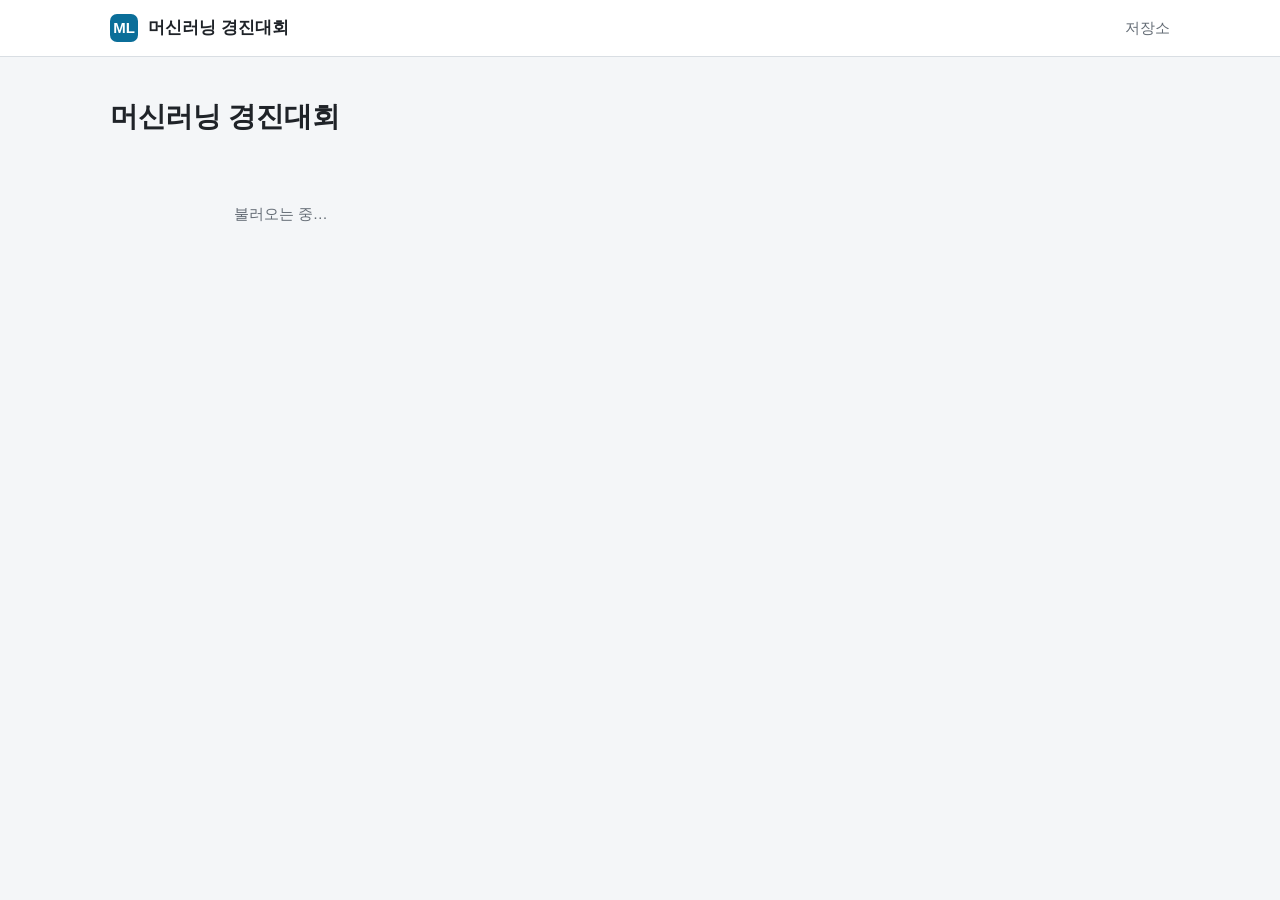
==== site/index.html @ c11b0322 "move files to repository root" ====
<!doctype html>
<html lang="ko">
<head>
  <meta charset="utf-8">
  <meta name="viewport" content="width=device-width, initial-scale=1">
  <title>머신러닝 경진대회</title>
  <link rel="stylesheet" href="assets/style.css">
</head>
<body>
  <header class="topbar">
    <div class="inner">
      <a class="brand" href="./"><span class="logo">ML</span><span id="brand-title">머신러닝 경진대회</span></a>
      <nav>
        <a id="nav-repo" href="#" target="_blank" rel="noopener">저장소</a>
      </nav>
    </div>
  </header>

  <main class="container">
    <section class="hero">
      <h1 id="site-title">머신러닝 경진대회</h1>
      <p id="site-desc"></p>
    </section>

    <section id="competitions" class="grid">
      <div class="empty">불러오는 중…</div>
    </section>

    <p class="footer" id="footer"></p>
  </main>

  <script src="assets/app.js"></script>
  <script>App.renderIndex();</script>
</body>
</html>
---- site/assets/style.css ----
:root {
  --bg: #f4f6f8;
  --card: #ffffff;
  --text: #1f2328;
  --muted: #656d76;
  --border: #d9dee3;
  --accent: #0b6e99;
  --accent-soft: #e6f1f7;
  --green: #1a7f37;
  --green-soft: #e6f4ea;
  --amber: #9a6700;
  --amber-soft: #fff3cd;
  --red: #b42318;
  --red-soft: #fdecea;
  --gold: #d4a017;
  --silver: #9aa5b1;
  --bronze: #b87333;
  --radius: 10px;
  --shadow: 0 1px 2px rgba(16, 24, 40, 0.06), 0 1px 3px rgba(16, 24, 40, 0.1);
}

* { box-sizing: border-box; }
html, body { margin: 0; padding: 0; }
body {
  font-family: -apple-system, BlinkMacSystemFont, "Segoe UI", "Apple SD Gothic Neo", "Malgun Gothic", "Noto Sans KR", Roboto, Helvetica, Arial, sans-serif;
  font-size: 15px;
  line-height: 1.55;
  color: var(--text);
  background: var(--bg);
}
a { color: var(--accent); text-decoration: none; }
a:hover { text-decoration: underline; }
code, pre { font-family: ui-monospace, SFMono-Regular, Menlo, Consolas, monospace; font-size: 0.92em; }
pre { background: #f6f8fa; border: 1px solid var(--border); border-radius: 6px; padding: 12px; overflow: auto; }
code { background: #f0f2f4; padding: 1px 5px; border-radius: 4px; }
pre code { background: none; padding: 0; }

.topbar {
  background: #ffffff;
  border-bottom: 1px solid var(--border);
  position: sticky; top: 0; z-index: 10;
}
.topbar .inner {
  max-width: 1100px; margin: 0 auto; padding: 0 20px;
  height: 56px; display: flex; align-items: center; justify-content: space-between; gap: 16px;
}
.brand { display: flex; align-items: center; gap: 10px; font-weight: 700; font-size: 17px; color: var(--text); }
.brand .logo {
  width: 28px; height: 28px; border-radius: 7px; background: var(--accent); color: #fff;
  display: inline-flex; align-items: center; justify-content: center; font-size: 15px; font-weight: 800;
}
.brand:hover { text-decoration: none; }
.topbar nav a { margin-left: 18px; color: var(--muted); font-weight: 500; }
.topbar nav a:hover { color: var(--accent); text-decoration: none; }

.container { max-width: 1100px; margin: 0 auto; padding: 28px 20px 60px; }

.hero { padding: 10px 0 22px; }
.hero h1 { margin: 0 0 6px; font-size: 28px; letter-spacing: -0.01em; }
.hero p { margin: 0; color: var(--muted); font-size: 16px; }

.grid { display: grid; grid-template-columns: repeat(auto-fill, minmax(320px, 1fr)); gap: 18px; }
.card {
  background: var(--card); border: 1px solid var(--border); border-radius: var(--radius);
  box-shadow: var(--shadow); padding: 20px; display: flex; flex-direction: column; gap: 10px;
  transition: transform .12s ease, box-shadow .12s ease;
}
a.card { color: inherit; }
a.card:hover { text-decoration: none; transform: translateY(-2px); box-shadow: 0 6px 16px rgba(16,24,40,.10); }
.card h3 { margin: 0; font-size: 18px; }
.card .sub { color: var(--muted); font-size: 14px; min-height: 2.9em; }
.card .meta { display: flex; flex-wrap: wrap; gap: 8px 16px; font-size: 13px; color: var(--muted); margin-top: auto; }
.card .meta b { color: var(--text); font-weight: 600; }

.badge {
  display: inline-block; padding: 2px 9px; border-radius: 999px; font-size: 12px; font-weight: 600; line-height: 1.6;
  background: #eef0f2; color: var(--muted);
}
.badge.live { background: var(--green-soft); color: var(--green); }
.badge.soon { background: var(--accent-soft); color: var(--accent); }
.badge.closed { background: var(--amber-soft); color: var(--amber); }
.badge.final { background: #ede9fe; color: #5b21b6; }
.badge.dup { background: var(--red-soft); color: var(--red); }
.badge.team { background: var(--accent-soft); color: var(--accent); }

.comp-header { display: flex; flex-wrap: wrap; justify-content: space-between; gap: 16px; align-items: flex-start; margin-bottom: 18px; }
.comp-header h1 { margin: 4px 0 4px; font-size: 26px; }
.comp-header .sub { color: var(--muted); font-size: 15px; margin: 0; }
.comp-header .kv { display: grid; grid-template-columns: auto auto; gap: 4px 14px; font-size: 13px; color: var(--muted); background: var(--card); border: 1px solid var(--border); border-radius: var(--radius); padding: 12px 16px; min-width: 260px; }
.comp-header .kv b { color: var(--text); font-weight: 600; text-align: right; }
.countdown { font-variant-numeric: tabular-nums; }

.tabs { display: flex; gap: 4px; border-bottom: 1px solid var(--border); margin-bottom: 20px; overflow-x: auto; }
.tabs a {
  padding: 10px 14px; color: var(--muted); font-weight: 600; border-bottom: 2px solid transparent; white-space: nowrap;
  margin-bottom: -1px;
}
.tabs a:hover { color: var(--text); text-decoration: none; }
.tabs a.active { color: var(--accent); border-bottom-color: var(--accent); }
.tab-panel { display: none; }
.tab-panel.active { display: block; }

.panel { background: var(--card); border: 1px solid var(--border); border-radius: var(--radius); box-shadow: var(--shadow); padding: 22px 24px; }
.panel + .panel { margin-top: 16px; }
.panel h2 { margin: 0 0 12px; font-size: 18px; }
.panel h3 { font-size: 16px; margin: 18px 0 8px; }
.markdown h1 { font-size: 22px; margin-top: 0; }
.markdown h2 { font-size: 18px; margin-top: 22px; }
.markdown table { border-collapse: collapse; margin: 10px 0; }
.markdown th, .markdown td { border: 1px solid var(--border); padding: 6px 10px; }
.markdown img { max-width: 100%; }

.toolbar { display: flex; flex-wrap: wrap; gap: 10px; align-items: center; justify-content: space-between; margin-bottom: 12px; }
.toolbar .left, .toolbar .right { display: flex; gap: 8px; align-items: center; flex-wrap: wrap; }
.seg { display: inline-flex; border: 1px solid var(--border); border-radius: 8px; overflow: hidden; }
.seg button { border: 0; background: #fff; padding: 7px 14px; font: inherit; font-weight: 600; color: var(--muted); cursor: pointer; }
.seg button.active { background: var(--accent); color: #fff; }
.seg button:disabled { color: #b7bec6; cursor: not-allowed; }
input.search, select.search { font: inherit; padding: 7px 10px; border: 1px solid var(--border); border-radius: 8px; background: #fff; min-width: 180px; }
.hint { color: var(--muted); font-size: 13px; }

.table-wrap { overflow-x: auto; }
table.lb { width: 100%; border-collapse: collapse; font-size: 14px; }
table.lb th, table.lb td { padding: 10px 12px; text-align: left; border-bottom: 1px solid var(--border); white-space: nowrap; }
table.lb th { font-size: 12px; text-transform: uppercase; letter-spacing: .03em; color: var(--muted); background: #fafbfc; position: sticky; top: 0; }
table.lb tbody tr:hover { background: #f8fafc; }
table.lb td.num { text-align: right; font-variant-numeric: tabular-nums; }
table.lb th.num { text-align: right; }
table.lb .rank { width: 56px; font-weight: 700; color: var(--muted); }
table.lb .rank.r1 { color: var(--gold); }
table.lb .rank.r2 { color: var(--silver); }
table.lb .rank.r3 { color: var(--bronze); }
table.lb .name { font-weight: 600; }
table.lb .members { color: var(--muted); font-size: 12px; font-weight: 400; white-space: normal; }
table.lb .score { font-weight: 700; }
table.lb .delta.up { color: var(--green); }
table.lb .delta.down { color: var(--red); }
table.lb .delta.same { color: var(--muted); }
table.lb td.note { white-space: normal; max-width: 320px; color: var(--muted); }
.empty { padding: 36px 0; text-align: center; color: var(--muted); }

.btn {
  display: inline-flex; align-items: center; gap: 8px; padding: 10px 16px; border-radius: 8px; font-weight: 600;
  background: var(--accent); color: #fff; border: 1px solid var(--accent); cursor: pointer; font: inherit;
}
.btn:hover { text-decoration: none; filter: brightness(1.05); }
.btn.secondary { background: #fff; color: var(--accent); }
.btn.disabled { background: #cfd4da; border-color: #cfd4da; color: #fff; pointer-events: none; }

.files { list-style: none; padding: 0; margin: 0; }
.files li { display: flex; justify-content: space-between; align-items: center; padding: 10px 0; border-bottom: 1px solid var(--border); }
.files li:last-child { border-bottom: 0; }
.files .size { color: var(--muted); font-size: 13px; }

.steps { counter-reset: step; padding-left: 0; list-style: none; }
.steps li { position: relative; padding-left: 40px; margin: 0 0 14px; }
.steps li::before {
  counter-increment: step; content: counter(step);
  position: absolute; left: 0; top: 0; width: 28px; height: 28px; border-radius: 50%;
  background: var(--accent-soft); color: var(--accent); font-weight: 700; display: flex; align-items: center; justify-content: center; font-size: 14px;
}
.callout { border-left: 4px solid var(--accent); background: var(--accent-soft); padding: 10px 14px; border-radius: 6px; margin: 12px 0; font-size: 14px; }
.callout.warn { border-left-color: var(--amber); background: var(--amber-soft); }

.footer { text-align: center; color: var(--muted); font-size: 13px; margin-top: 40px; }

@media (max-width: 640px) {
  .comp-header .kv { min-width: 0; width: 100%; }
  .panel { padding: 16px; }
  table.lb th, table.lb td { padding: 8px 8px; }
}
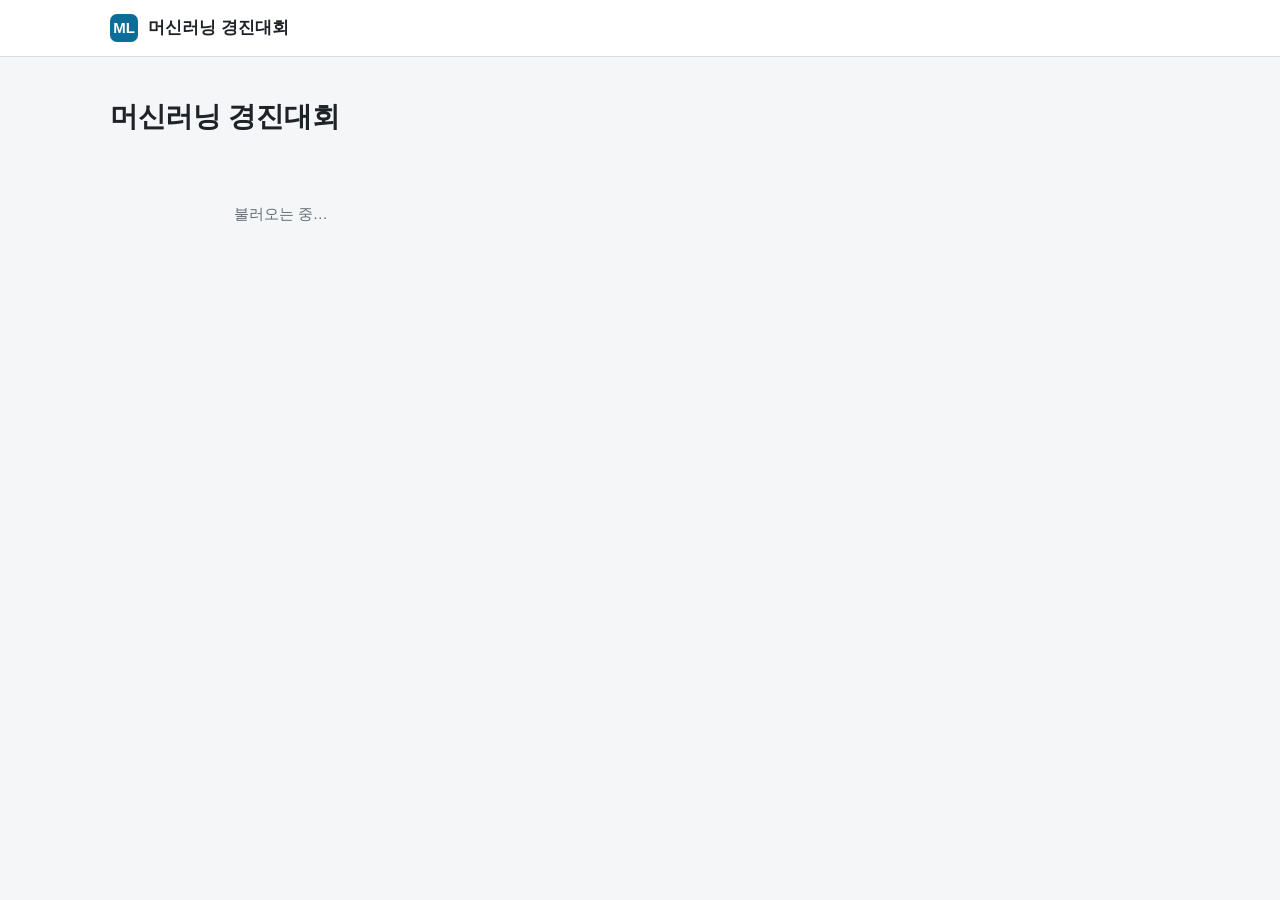
==== commit ba989030: "site: wording, remove repo link" ====
--- a/site/index.html
+++ b/site/index.html
@@ -11,7 +11,6 @@
     <div class="inner">
       <a class="brand" href="./"><span class="logo">ML</span><span id="brand-title">머신러닝 경진대회</span></a>
       <nav>
-        <a id="nav-repo" href="#" target="_blank" rel="noopener">저장소</a>
       </nav>
     </div>
   </header>
--- a/site/assets/style.css
+++ b/site/assets/style.css
@@ -169,3 +169,6 @@
   .panel { padding: 16px; }
   table.lb th, table.lb td { padding: 8px 8px; }
 }
+
+/* 리더보드: 오늘 제출 횟수가 한도에 도달한 칸 */
+table.lb td.muted { color: var(--muted); }
